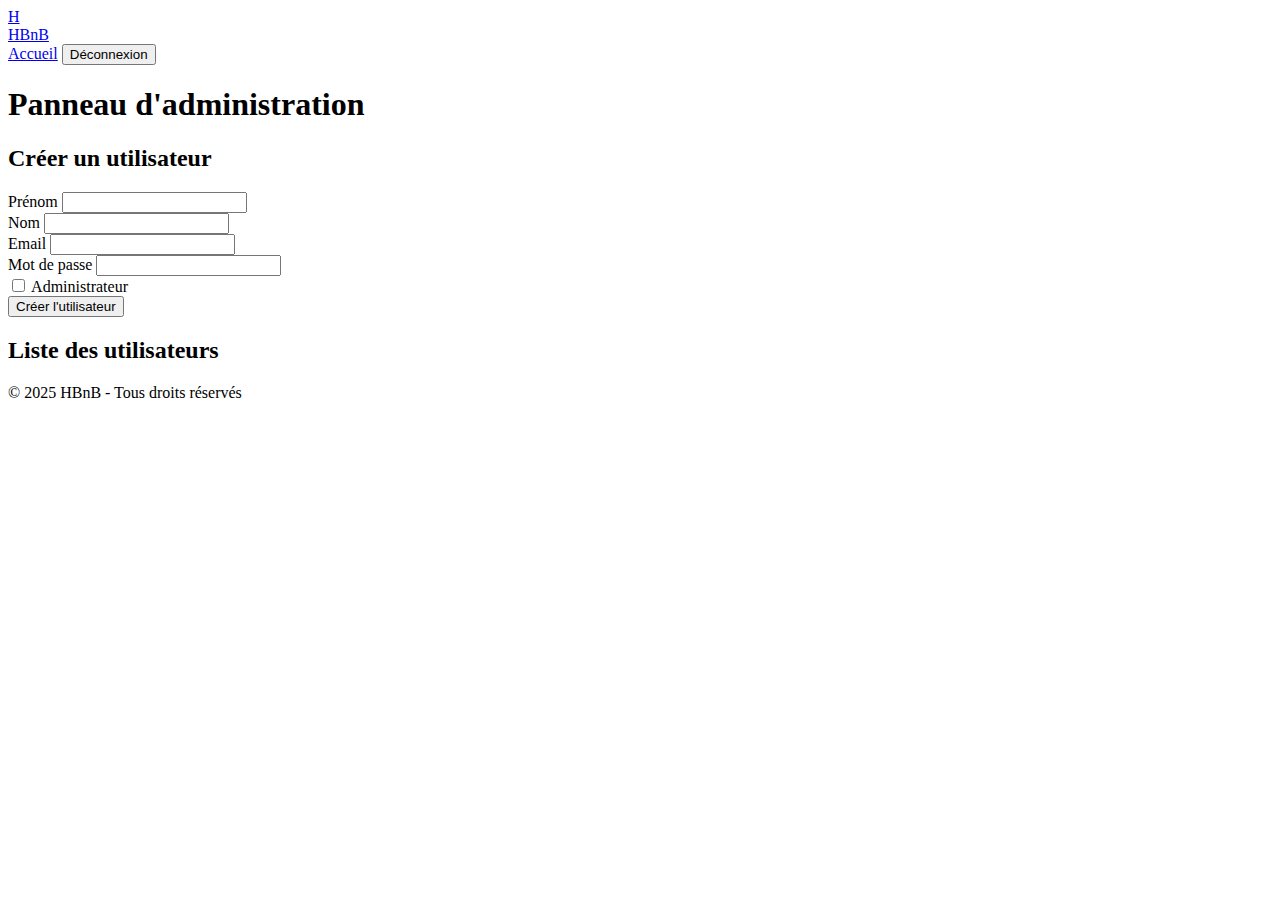
==== part4/static/admin.html @ 8f58ca56 "ajout" ====
<!DOCTYPE html>
<html lang="fr">
<head>
    <meta charset="UTF-8">
    <meta name="viewport" content="width=device-width, initial-scale=1.0">
    <title>HBnB - Administration</title>
    <link rel="stylesheet" href="/css/styles.css">
</head>
<body>
    <header>
        <div class="header-content">
            <a href="/" class="logo">
                <div class="logo-icon">H</div>
                <span class="logo-text">HBnB</span>
            </a>
            <nav class="nav-links">
                <a href="/" class="nav-link">Accueil</a>
                <button id="logout-button" class="button">Déconnexion</button>
            </nav>
        </div>
    </header>

    <main>
        <div class="admin-container">
            <h1>Panneau d'administration</h1>

            <section class="admin-section">
                <h2>Créer un utilisateur</h2>
                <form id="create-user-form" class="admin-form">
                    <div class="form-group">
                        <label for="first-name">Prénom</label>
                        <input type="text" id="first-name" required>
                    </div>
                    <div class="form-group">
                        <label for="last-name">Nom</label>
                        <input type="text" id="last-name" required>
                    </div>
                    <div class="form-group">
                        <label for="email">Email</label>
                        <input type="email" id="email" required>
                    </div>
                    <div class="form-group">
                        <label for="password">Mot de passe</label>
                        <input type="password" id="password" required>
                    </div>
                    <div class="form-group">
                        <label>
                            <input type="checkbox" id="is-admin">
                            Administrateur
                        </label>
                    </div>
                    <div id="error-message" class="error-message"></div>
                    <button type="submit" class="button">Créer l'utilisateur</button>
                </form>
            </section>

            <section class="admin-section">
                <h2>Liste des utilisateurs</h2>
                <div id="users-list" class="users-list">
                    <!-- Users will be displayed here -->
                </div>
            </section>
        </div>
    </main>

    <footer>
        <div class="footer-content">
            <p>&copy; 2025 HBnB - Tous droits réservés</p>
        </div>
    </footer>

    <script src="/js/admin.js"></script>
</body>
</html>
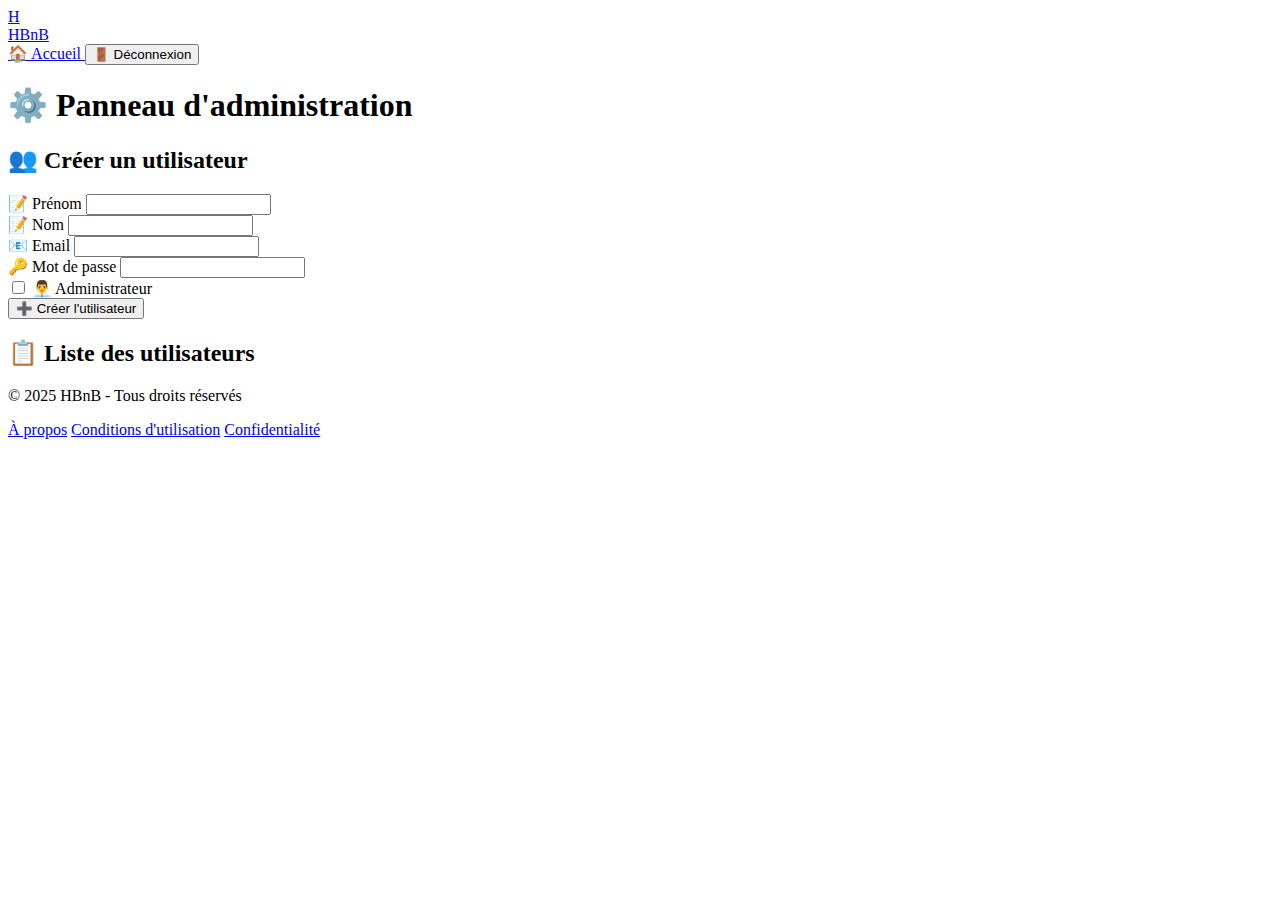
==== commit 5ad83bfb: "meilleur affichage" ====
--- a/part4/static/admin.html
+++ b/part4/static/admin.html
@@ -4,6 +4,10 @@
     <meta charset="UTF-8">
     <meta name="viewport" content="width=device-width, initial-scale=1.0">
     <title>HBnB - Administration</title>
+    <link rel="preconnect" href="https://fonts.googleapis.com">
+    <link rel="preconnect" href="https://fonts.gstatic.com" crossorigin>
+    <link href="https://fonts.googleapis.com/css2?family=Poppins:wght@400;500;600;700&display=swap" rel="stylesheet">
+    <link rel="icon" type="image/svg+xml" href="data:image/svg+xml,<svg xmlns='http://www.w3.org/2000/svg' viewBox='0 0 100 100'><text y='.9em' font-size='90'>🏠</text></svg>">
     <link rel="stylesheet" href="/css/styles.css">
 </head>
 <body>
@@ -14,48 +18,68 @@
                 <span class="logo-text">HBnB</span>
             </a>
             <nav class="nav-links">
-                <a href="/" class="nav-link">Accueil</a>
-                <button id="logout-button" class="button">Déconnexion</button>
+                <a href="/" class="nav-link">
+                    <span class="icon">🏠</span> Accueil
+                </a>
+                <button id="logout-button" class="button">
+                    <span class="icon">🚪</span> Déconnexion
+                </button>
             </nav>
         </div>
     </header>
 
     <main>
         <div class="admin-container">
-            <h1>Panneau d'administration</h1>
+            <h1>
+                <span class="icon">⚙️</span> Panneau d'administration
+            </h1>
 
             <section class="admin-section">
-                <h2>Créer un utilisateur</h2>
+                <h2>
+                    <span class="icon">👥</span> Créer un utilisateur
+                </h2>
                 <form id="create-user-form" class="admin-form">
                     <div class="form-group">
-                        <label for="first-name">Prénom</label>
+                        <label for="first-name">
+                            <span class="icon">📝</span> Prénom
+                        </label>
                         <input type="text" id="first-name" required>
                     </div>
                     <div class="form-group">
-                        <label for="last-name">Nom</label>
+                        <label for="last-name">
+                            <span class="icon">📝</span> Nom
+                        </label>
                         <input type="text" id="last-name" required>
                     </div>
                     <div class="form-group">
-                        <label for="email">Email</label>
+                        <label for="email">
+                            <span class="icon">📧</span> Email
+                        </label>
                         <input type="email" id="email" required>
                     </div>
                     <div class="form-group">
-                        <label for="password">Mot de passe</label>
+                        <label for="password">
+                            <span class="icon">🔑</span> Mot de passe
+                        </label>
                         <input type="password" id="password" required>
                     </div>
-                    <div class="form-group">
+                    <div class="form-group checkbox-group">
                         <label>
                             <input type="checkbox" id="is-admin">
-                            Administrateur
+                            <span class="icon">👨‍💼</span> Administrateur
                         </label>
                     </div>
                     <div id="error-message" class="error-message"></div>
-                    <button type="submit" class="button">Créer l'utilisateur</button>
+                    <button type="submit" class="button">
+                        <span class="icon">➕</span> Créer l'utilisateur
+                    </button>
                 </form>
             </section>
 
             <section class="admin-section">
-                <h2>Liste des utilisateurs</h2>
+                <h2>
+                    <span class="icon">📋</span> Liste des utilisateurs
+                </h2>
                 <div id="users-list" class="users-list">
                     <!-- Users will be displayed here -->
                 </div>
@@ -65,7 +89,12 @@
 
     <footer>
         <div class="footer-content">
-            <p>&copy; 2025 HBnB - Tous droits réservés</p>
+            <p>© 2025 HBnB - Tous droits réservés</p>
+            <div class="footer-links">
+                <a href="#" class="footer-link">À propos</a>
+                <a href="#" class="footer-link">Conditions d'utilisation</a>
+                <a href="#" class="footer-link">Confidentialité</a>
+            </div>
         </div>
     </footer>
 
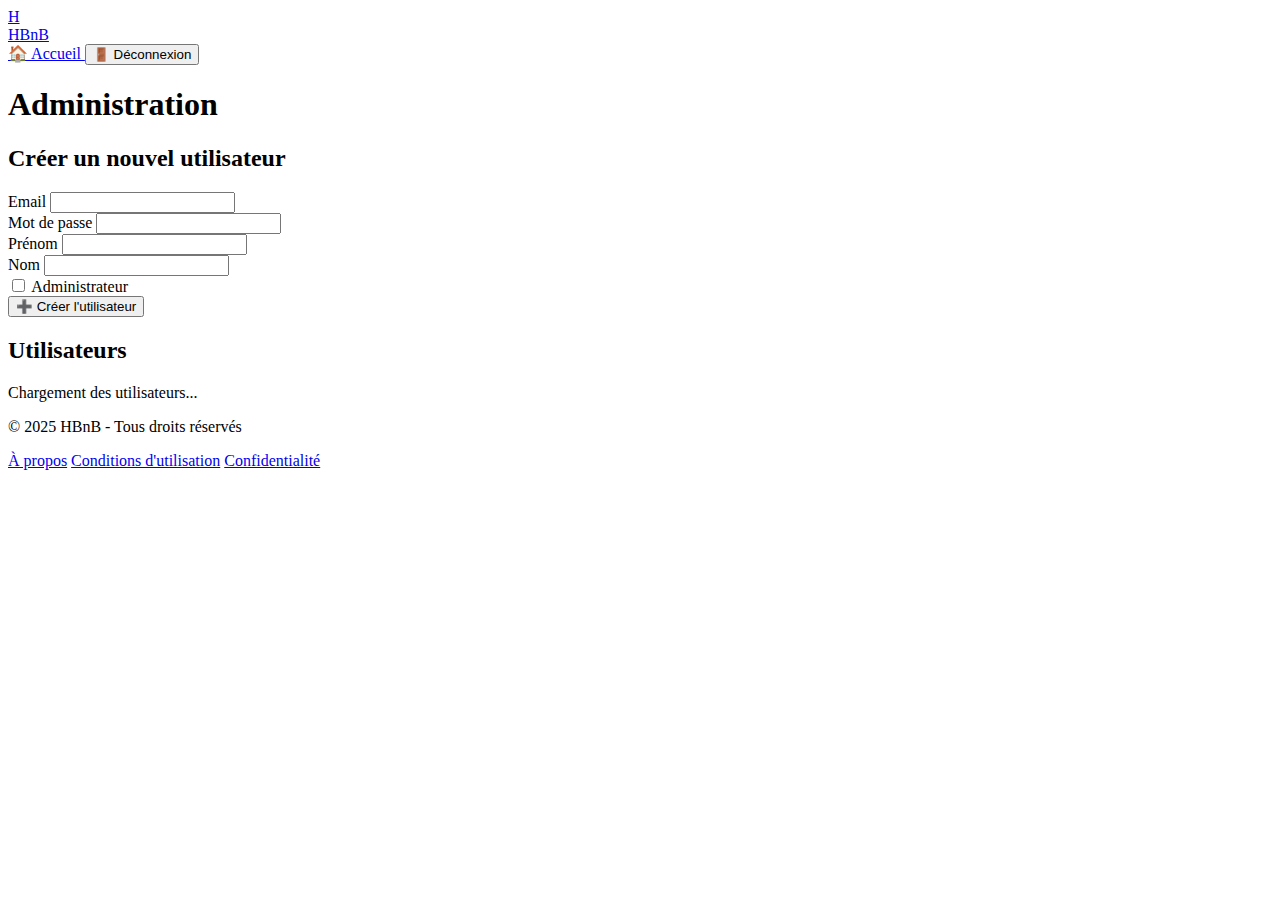
==== commit 5f63ab68: "maj" ====
--- a/part4/static/admin.html
+++ b/part4/static/admin.html
@@ -8,7 +8,9 @@
     <link rel="preconnect" href="https://fonts.gstatic.com" crossorigin>
     <link href="https://fonts.googleapis.com/css2?family=Poppins:wght@400;500;600;700&display=swap" rel="stylesheet">
     <link rel="icon" type="image/svg+xml" href="data:image/svg+xml,<svg xmlns='http://www.w3.org/2000/svg' viewBox='0 0 100 100'><text y='.9em' font-size='90'>🏠</text></svg>">
-    <link rel="stylesheet" href="/css/styles.css">
+    <!-- CSS -->
+    <link rel="stylesheet" href="/css/common.css">
+    <link rel="stylesheet" href="/css/admin.css">
 </head>
 <body>
     <header>
@@ -21,7 +23,7 @@
                 <a href="/" class="nav-link">
                     <span class="icon">🏠</span> Accueil
                 </a>
-                <button id="logout-button" class="button">
+                <button id="logout-button" class="nav-link">
                     <span class="icon">🚪</span> Déconnexion
                 </button>
             </nav>
@@ -30,58 +32,49 @@
 
     <main>
         <div class="admin-container">
-            <h1>
-                <span class="icon">⚙️</span> Panneau d'administration
-            </h1>
+            <h1>Administration</h1>
 
-            <section class="admin-section">
-                <h2>
-                    <span class="icon">👥</span> Créer un utilisateur
-                </h2>
+            <!-- Formulaire de création d'utilisateur -->
+            <section class="form-section">
+                <h2>Créer un nouvel utilisateur</h2>
                 <form id="create-user-form" class="admin-form">
                     <div class="form-group">
-                        <label for="first-name">
-                            <span class="icon">📝</span> Prénom
-                        </label>
-                        <input type="text" id="first-name" required>
+                        <label for="email">Email</label>
+                        <input type="email" id="email" name="email" required>
                     </div>
+
                     <div class="form-group">
-                        <label for="last-name">
-                            <span class="icon">📝</span> Nom
-                        </label>
-                        <input type="text" id="last-name" required>
+                        <label for="password">Mot de passe</label>
+                        <input type="password" id="password" name="password" required>
                     </div>
+
                     <div class="form-group">
-                        <label for="email">
-                            <span class="icon">📧</span> Email
-                        </label>
-                        <input type="email" id="email" required>
+                        <label for="firstName">Prénom</label>
+                        <input type="text" id="firstName" name="firstName" required>
                     </div>
+
                     <div class="form-group">
-                        <label for="password">
-                            <span class="icon">🔑</span> Mot de passe
-                        </label>
-                        <input type="password" id="password" required>
+                        <label for="lastName">Nom</label>
+                        <input type="text" id="lastName" name="lastName" required>
                     </div>
+
                     <div class="form-group checkbox-group">
-                        <label>
-                            <input type="checkbox" id="is-admin">
-                            <span class="icon">👨‍💼</span> Administrateur
-                        </label>
+                        <input type="checkbox" id="isAdmin" name="isAdmin">
+                        <label for="isAdmin">Administrateur</label>
                     </div>
-                    <div id="error-message" class="error-message"></div>
+
                     <button type="submit" class="button">
                         <span class="icon">➕</span> Créer l'utilisateur
+                        <span class="loading-spinner" style="display: none;"></span>
                     </button>
                 </form>
             </section>
 
-            <section class="admin-section">
-                <h2>
-                    <span class="icon">📋</span> Liste des utilisateurs
-                </h2>
-                <div id="users-list" class="users-list">
-                    <!-- Users will be displayed here -->
+            <!-- Liste des utilisateurs -->
+            <section class="users-section">
+                <h2>Utilisateurs</h2>
+                <div id="users-list" class="users-grid">
+                    <div class="loading">Chargement des utilisateurs...</div>
                 </div>
             </section>
         </div>
@@ -98,6 +91,7 @@
         </div>
     </footer>
 
+    <!-- JavaScript -->
     <script src="/js/admin.js"></script>
 </body>
 </html>
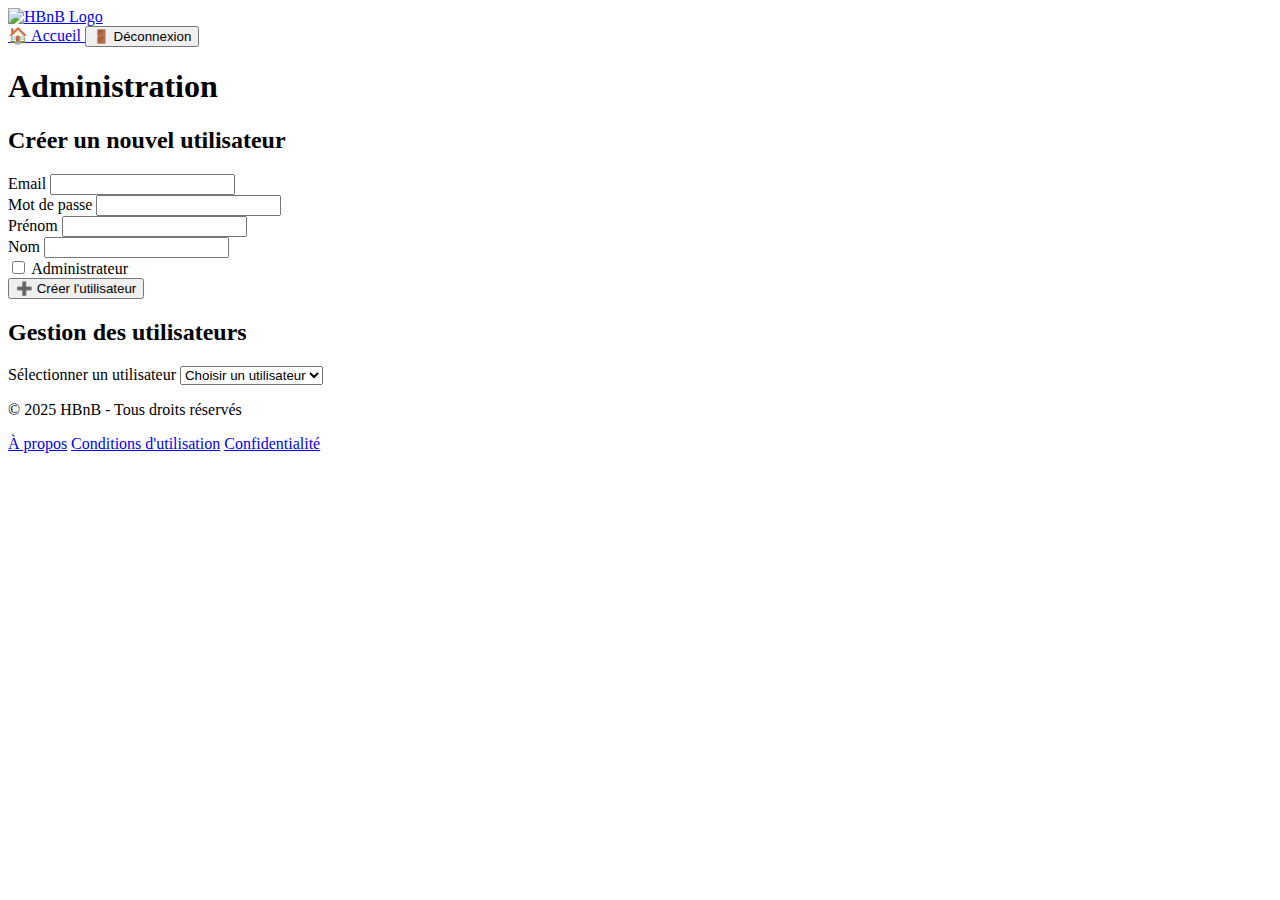
==== commit ffd415ee: "dernière maj" ====
--- a/part4/static/admin.html
+++ b/part4/static/admin.html
@@ -8,7 +8,6 @@
     <link rel="preconnect" href="https://fonts.gstatic.com" crossorigin>
     <link href="https://fonts.googleapis.com/css2?family=Poppins:wght@400;500;600;700&display=swap" rel="stylesheet">
     <link rel="icon" type="image/svg+xml" href="data:image/svg+xml,<svg xmlns='http://www.w3.org/2000/svg' viewBox='0 0 100 100'><text y='.9em' font-size='90'>🏠</text></svg>">
-    <!-- CSS -->
     <link rel="stylesheet" href="/css/common.css">
     <link rel="stylesheet" href="/css/admin.css">
 </head>
@@ -16,14 +15,16 @@
     <header>
         <div class="header-content">
             <a href="/" class="logo">
-                <div class="logo-icon">H</div>
-                <span class="logo-text">HBnB</span>
+                <img src="/static/images/icon.png" alt="HBnB Logo" class="logo-img">
             </a>
             <nav class="nav-links">
                 <a href="/" class="nav-link">
                     <span class="icon">🏠</span> Accueil
                 </a>
-                <button id="logout-button" class="nav-link">
+                <span id="user-name" class="nav-link user-name" style="display: none;">
+                    <span class="icon">👤</span> <span class="name-text"></span>
+                </span>
+                <button id="logout-button" class="nav-link" onclick="logout()">
                     <span class="icon">🚪</span> Déconnexion
                 </button>
             </nav>
@@ -65,16 +66,56 @@
 
                     <button type="submit" class="button">
                         <span class="icon">➕</span> Créer l'utilisateur
-                        <span class="loading-spinner" style="display: none;"></span>
                     </button>
                 </form>
             </section>
 
-            <!-- Liste des utilisateurs -->
+            <!-- Gestion unifiée des utilisateurs -->
             <section class="users-section">
-                <h2>Utilisateurs</h2>
-                <div id="users-list" class="users-grid">
-                    <div class="loading">Chargement des utilisateurs...</div>
+                <h2>Gestion des utilisateurs</h2>
+                <div class="users-management">
+                    <div class="form-group">
+                        <label for="userManageSelect">Sélectionner un utilisateur</label>
+                        <select id="userManageSelect" class="user-select">
+                            <option value="">Choisir un utilisateur</option>
+                        </select>
+                    </div>
+
+                    <div id="userManageActions" class="user-actions" style="display: none;">
+                        <!-- Informations utilisateur -->
+                        <div class="user-info-section">
+                            <h3>Informations</h3>
+                            <div id="selectedUserInfo"></div>
+                        </div>
+
+                        <!-- Modification du mot de passe -->
+                        <form id="password-form" class="admin-form">
+                            <h3>Modifier le mot de passe</h3>
+                            <div class="form-group">
+                                <label for="newPassword">Nouveau mot de passe</label>
+                                <input type="password" id="newPassword" required>
+                            </div>
+                            <button type="submit" class="button">
+                                <span class="icon">🔑</span> Modifier le mot de passe
+                            </button>
+                        </form>
+
+                        <!-- Gestion des droits -->
+                        <div class="admin-toggle">
+                            <h3>Droits administrateur</h3>
+                            <div class="form-group checkbox-group">
+                                <input type="checkbox" id="selectedUserAdmin">
+                                <label for="selectedUserAdmin">Administrateur</label>
+                            </div>
+                        </div>
+
+                        <!-- Suppression -->
+                        <div class="delete-section">
+                            <button onclick="deleteSelectedUser()" class="button danger">
+                                <span class="icon">🗑️</span> Supprimer l'utilisateur
+                            </button>
+                        </div>
+                    </div>
                 </div>
             </section>
         </div>
@@ -91,7 +132,6 @@
         </div>
     </footer>
 
-    <!-- JavaScript -->
     <script src="/js/admin.js"></script>
 </body>
 </html>
